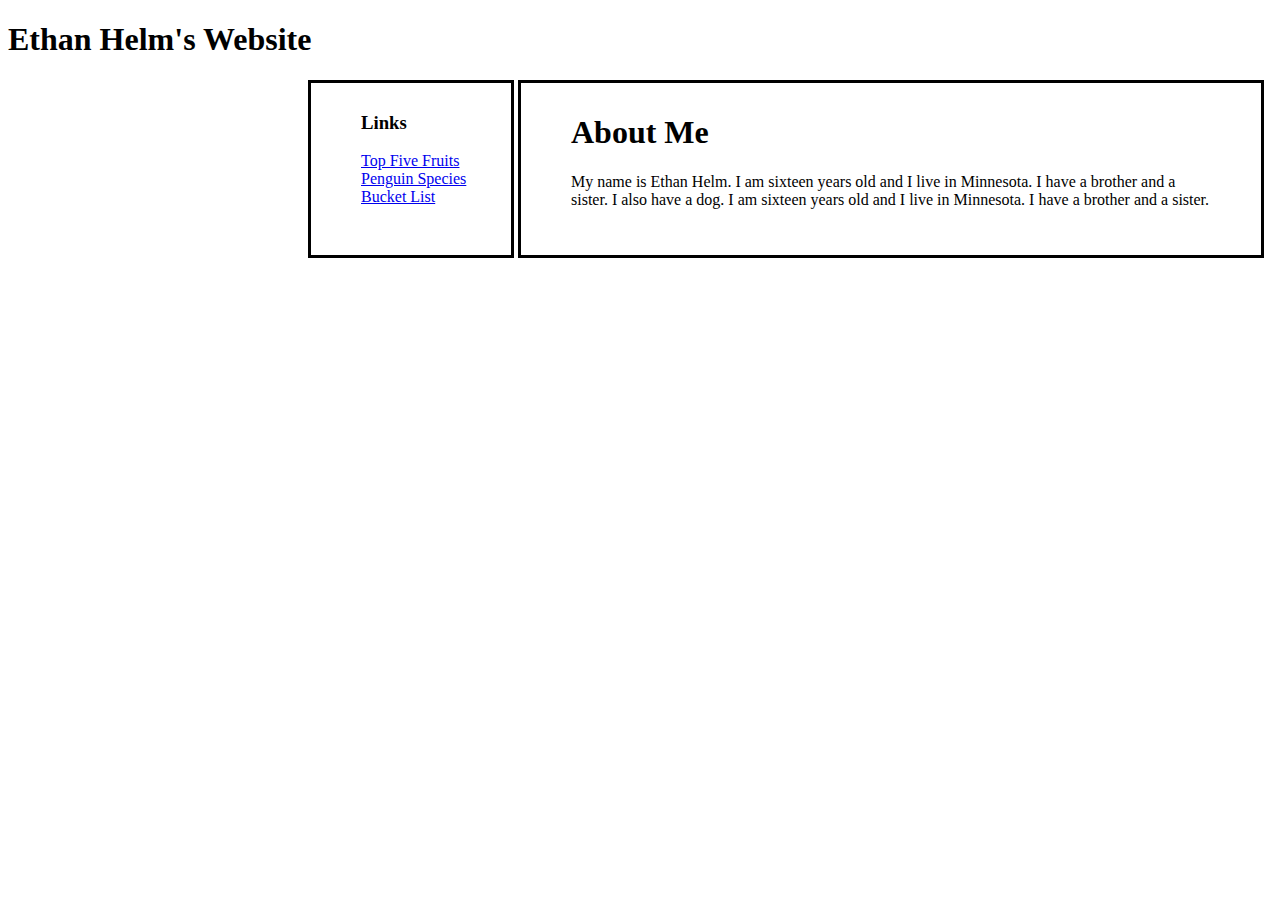
==== index.html @ 482d700b "First Commit" ====
<!doctype html>
<html>
<head>
<link rel="stylesheet" href="style.css">
<meta charset="utf-8">
<title>Untitled Document</title>
</head>
<body>
<h1>Ethan Helm's Website</h1>
	
<div class="Website1">
	<h3 class="left-column-item">Links</h3>
	<a href="topfive.html" class="left-column-item">Top Five Fruits</a>
	<a href="penguin.html" class="left-column-item">Penguin Species</a>
	<a href="bucketlist" class="left-column-item">Bucket List</a>
</div >
	
	
<div class="Website2">
<h1>About Me</h1>	
	
<p>My name is Ethan Helm. I am sixteen years old and I live in Minnesota. I have a brother and a sister. I also have a dog. I am sixteen years old and I live in Minnesota. I have a brother and a sister. </p>

	</div>	

</body>

</html>
---- style.css ----
.Website1 {
	display: inline-block;
	width: 150px;
	border: solid;
	height: 132px;
	padding-top: 10px;
	padding-bottom: 30px;
	padding-left: 50px;
	padding-right: 0px;	
	vertical-align: top;
	margin-left: 300px;
}

.left-column-item {
	display: block;
	
}

.Website2 {
	display: inline-block;
	width: 50vw;
	border: solid;
	margin-left: 00px;
	padding-top: 10px;
	padding-bottom: 30px;
	padding-left: 50px;
	padding-right: 50px;	
}

.penguinclass {
	color: black; font-size: 25px; 
	border: 2px solid black;
	border-radius: 0px;
	padding-top: 0px;
	padding-bottom: 0px;
	margin: -3px;
	margin-top: 0px;
}

.scale-me {
	display: inline-block;
	width: 40vw;
	border: 1px solid black;
	padding: 10px;
	text-align: right;
}
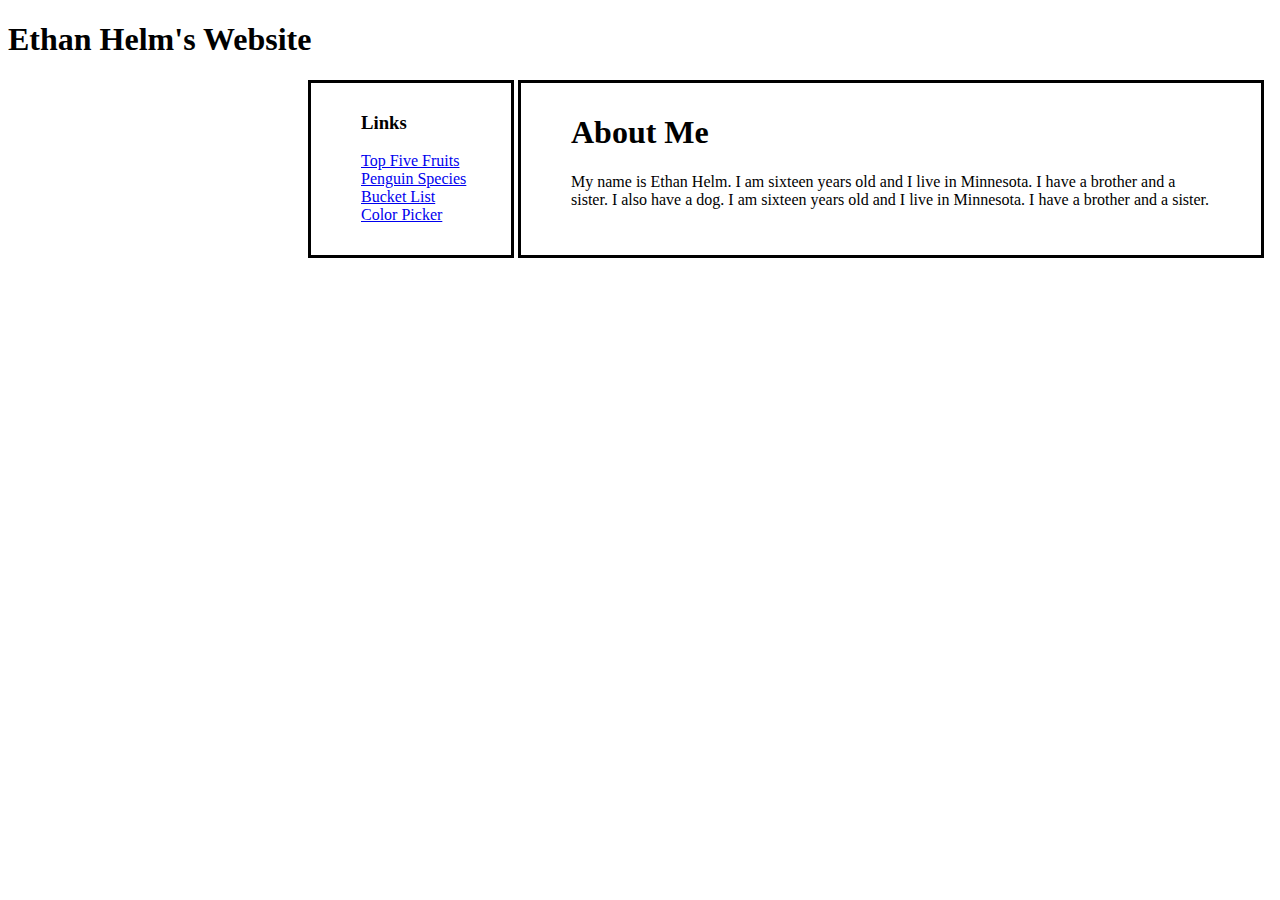
==== commit 476559c9: "Color" ====
--- a/index.html
+++ b/index.html
@@ -13,6 +13,7 @@
 	<a href="topfive.html" class="left-column-item">Top Five Fruits</a>
 	<a href="penguin.html" class="left-column-item">Penguin Species</a>
 	<a href="bucketlist" class="left-column-item">Bucket List</a>
+	<a href="colorpicker.html" class="left-column-item">Color Picker</a>
 </div >
 	
 	
--- a/style.css
+++ b/style.css
@@ -28,20 +28,19 @@
 }
 
 .penguinclass {
+	display: inline-block;
 	color: black; font-size: 25px; 
 	border: 2px solid black;
 	border-radius: 0px;
-	padding-top: 0px;
+	padding-top: 1px;
 	padding-bottom: 0px;
-	margin: -3px;
+	margin: -2px;
 	margin-top: 0px;
+	width: 17vw;
+	padding: 10px;
+	text-align: center;
 }
 
-.scale-me {
-	display: inline-block;
-	width: 40vw;
-	border: 1px solid black;
-	padding: 10px;
-	text-align: right;
-}
 
+
+
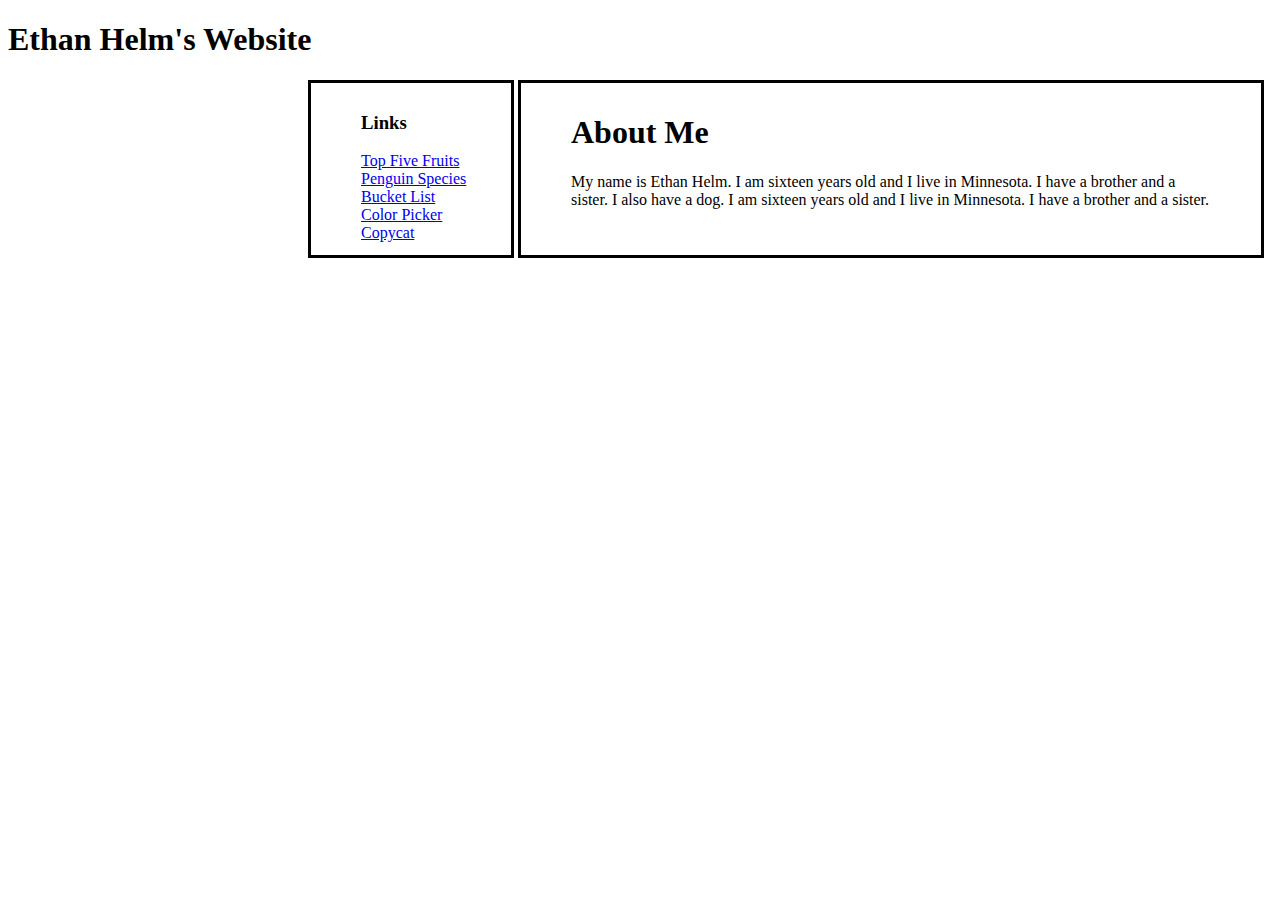
==== commit 9e33c0dc: "stufff" ====
--- a/index.html
+++ b/index.html
@@ -14,6 +14,7 @@
 	<a href="penguin.html" class="left-column-item">Penguin Species</a>
 	<a href="bucketlist" class="left-column-item">Bucket List</a>
 	<a href="colorpicker.html" class="left-column-item">Color Picker</a>
+	<a href="copycat.html" class="left-column-item">Copycat</a>
 </div >
 	
 	
